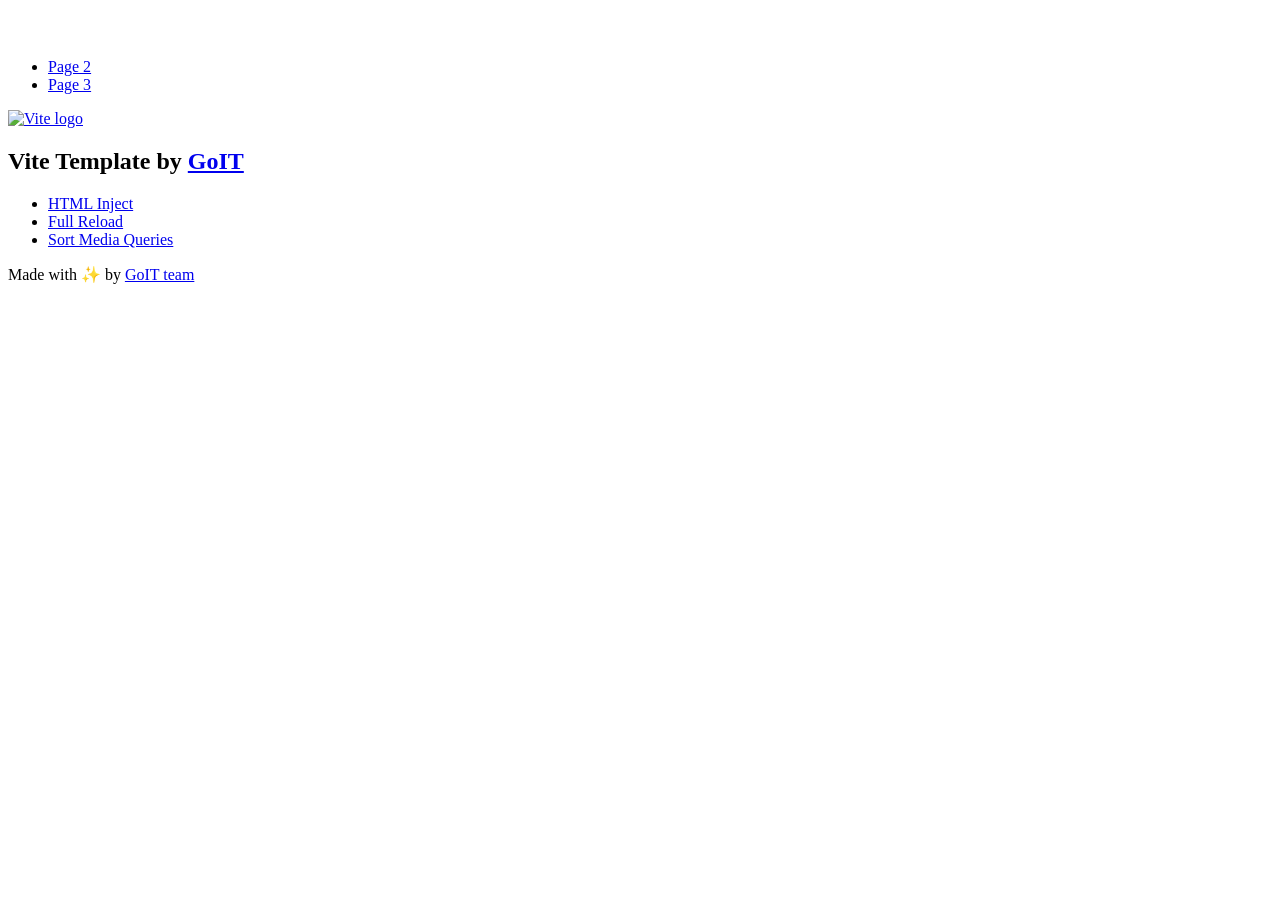
==== index.html @ e93b40c4 "Deploying to gh-pages from @ ghgerzx007-netizen/goit-js-hw-12@07532bea878be7490e0bdaa930f2829df25a1e" ====
<!DOCTYPE html>
<html lang="en">
  <head>
    <meta charset="UTF-8" />
    <link rel="icon" type="image/svg+xml" href="/goit-js-hw-12/favicon.svg" />
    <meta name="viewport" content="width=device-width, initial-scale=1.0" />
    <title>Vanilla App Template</title>
    <script type="module" crossorigin src="/goit-js-hw-12/index.js"></script>
    <link rel="stylesheet" crossorigin href="/goit-js-hw-12/assets/styles-DvPDDfy5.css">
  </head>
  <body>
    <header class="header">
  <div class="container">
    <nav class="nav">
      <a class="nav-logo" href="./index.html" aria-label="Site logo">
        <svg class="nav-logo-icon" width="100" height="30">
          <use href="/goit-js-hw-12/assets/sprite-E8vg0sBb.svg#logo"></use>
        </svg>
      </a>
      <ul class="nav-list">
        <li class="nav-item">
          <a class="nav-link {=$highlight-act}" href="./page-2.html">Page 2</a>
        </li>
        <li class="nav-item">
          <a class="nav-link {=$highlight-curr}" href="./page-3.html">Page 3</a>
        </li>
      </ul>
    </nav>
  </div>
</header>


    <main>
      <!-- Loads the specified .html file -->
      <section class="vite-promo">
  <div class="container">
    <div class="vite-promo-thumb">
      <a
        class="vite-promo-link"
        href="https://vitejs.dev/"
        target="_blank"
        rel="noopener noreferrer"
        aria-label="Link to Vite official website"
        title="Vite.js  build tool"
      >
        <!-- Path to images as from index.html file -->
        <img
          class="pic"
          src="/goit-js-hw-12/assets/vite-logo-9o_aqrTe.png"
          alt="Vite logo"
          width="640"
          height="640"
        />
      </a>
    </div>
    <h1 class="main-title">
      <span class="main-title-gradient">Vite</span>
      Template by
      <a
        class="main-title-link"
        href="https://github.com/goitacademy/vanilla-app-template"
        target="_blank"
        rel="noopener noreferrer"
      >
        GoIT
      </a>
    </h1>
  </div>
</section>

      <article class="badges">
  <div class="container">
    <ul class="badges-list">
      <li class="badges-item">
        <a
          class="badges-link"
          href="https://www.npmjs.com/package/vite-plugin-html-inject"
          target="_blank"
          rel="noopener noreferrer"
        >
          HTML Inject
        </a>
      </li>
      <li class="badges-item">
        <a
          class="badges-link"
          href="https://www.npmjs.com/package/vite-plugin-full-reload"
          target="_blank"
          rel="noopener noreferrer"
        >
          Full Reload
        </a>
      </li>
      <li class="badges-item">
        <a
          class="badges-link"
          href="https://www.npmjs.com/package/postcss-sort-media-queries"
          target="_blank"
          rel="noopener noreferrer"
        >
          Sort Media Queries
        </a>
      </li>
    </ul>
  </div>
</article>

    </main>

    <footer class="footer">
  <div class="container">
    <p class="footer-desc">
      Made with ✨ by
      <a
        class="footer-link"
        href="https://goit.global/ua/"
        target="_blank"
        rel="noopener noreferrer"
      >
        GoIT team
      </a>
    </p>
  </div>
</footer>


  </body>
</html>
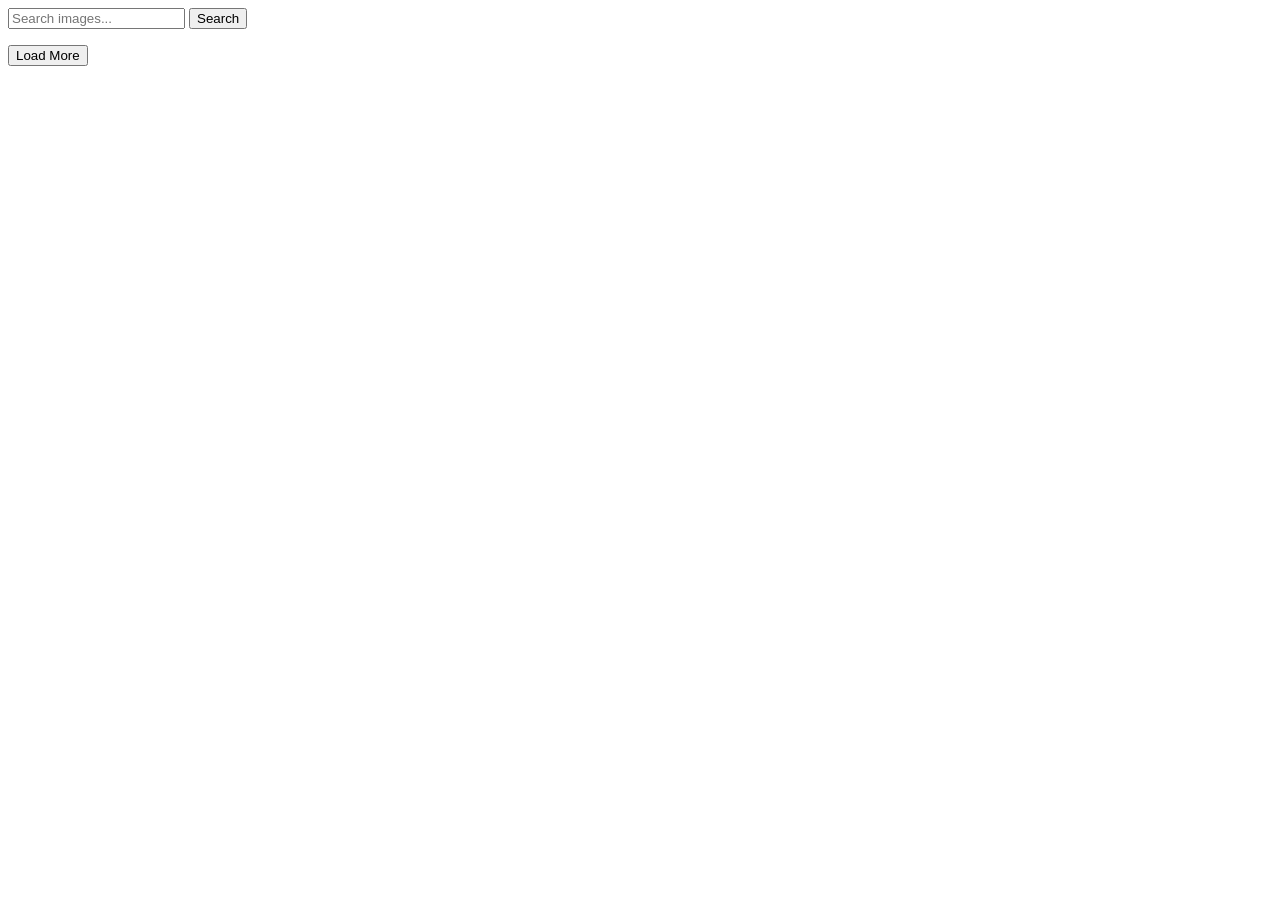
==== commit 83786268: "Deploying to gh-pages from @ ghgerzx007-netizen/goit-js-hw-12@bebd3a3d5f86c3e4de05ec923ddfde6249fdff" ====
--- a/index.html
+++ b/index.html
@@ -2,127 +2,31 @@
 <html lang="en">
   <head>
     <meta charset="UTF-8" />
-    <link rel="icon" type="image/svg+xml" href="/goit-js-hw-12/favicon.svg" />
     <meta name="viewport" content="width=device-width, initial-scale=1.0" />
-    <title>Vanilla App Template</title>
     <script type="module" crossorigin src="/goit-js-hw-12/index.js"></script>
-    <link rel="stylesheet" crossorigin href="/goit-js-hw-12/assets/styles-DvPDDfy5.css">
+    <link rel="modulepreload" crossorigin href="/goit-js-hw-12/assets/vendor-DA7D1P1a.js">
+    <link rel="stylesheet" crossorigin href="/goit-js-hw-12/assets/vendor-CWKLx11g.css">
+    <link rel="stylesheet" crossorigin href="/goit-js-hw-12/assets/index-CqtpiCMT.css">
   </head>
   <body>
-    <header class="header">
-  <div class="container">
-    <nav class="nav">
-      <a class="nav-logo" href="./index.html" aria-label="Site logo">
-        <svg class="nav-logo-icon" width="100" height="30">
-          <use href="/goit-js-hw-12/assets/sprite-E8vg0sBb.svg#logo"></use>
-        </svg>
-      </a>
-      <ul class="nav-list">
-        <li class="nav-item">
-          <a class="nav-link {=$highlight-act}" href="./page-2.html">Page 2</a>
-        </li>
-        <li class="nav-item">
-          <a class="nav-link {=$highlight-curr}" href="./page-3.html">Page 3</a>
-        </li>
-      </ul>
-    </nav>
-  </div>
-</header>
 
+<form class="form">
+  <label>
+    <input type="text" name="search-text" placeholder="Search images..." required>
+  </label>
+  <button type="submit">Search</button>
+  
+</form> 
+  
 
-    <main>
-      <!-- Loads the specified .html file -->
-      <section class="vite-promo">
-  <div class="container">
-    <div class="vite-promo-thumb">
-      <a
-        class="vite-promo-link"
-        href="https://vitejs.dev/"
-        target="_blank"
-        rel="noopener noreferrer"
-        aria-label="Link to Vite official website"
-        title="Vite.js  build tool"
-      >
-        <!-- Path to images as from index.html file -->
-        <img
-          class="pic"
-          src="/goit-js-hw-12/assets/vite-logo-9o_aqrTe.png"
-          alt="Vite logo"
-          width="640"
-          height="640"
-        />
-      </a>
-    </div>
-    <h1 class="main-title">
-      <span class="main-title-gradient">Vite</span>
-      Template by
-      <a
-        class="main-title-link"
-        href="https://github.com/goitacademy/vanilla-app-template"
-        target="_blank"
-        rel="noopener noreferrer"
-      >
-        GoIT
-      </a>
-    </h1>
-  </div>
-</section>
+<div class="gallery-container">
+  <ul class="gallery">
 
-      <article class="badges">
-  <div class="container">
-    <ul class="badges-list">
-      <li class="badges-item">
-        <a
-          class="badges-link"
-          href="https://www.npmjs.com/package/vite-plugin-html-inject"
-          target="_blank"
-          rel="noopener noreferrer"
-        >
-          HTML Inject
-        </a>
-      </li>
-      <li class="badges-item">
-        <a
-          class="badges-link"
-          href="https://www.npmjs.com/package/vite-plugin-full-reload"
-          target="_blank"
-          rel="noopener noreferrer"
-        >
-          Full Reload
-        </a>
-      </li>
-      <li class="badges-item">
-        <a
-          class="badges-link"
-          href="https://www.npmjs.com/package/postcss-sort-media-queries"
-          target="_blank"
-          rel="noopener noreferrer"
-        >
-          Sort Media Queries
-        </a>
-      </li>
-    </ul>
-  </div>
-</article>
+  </ul>
 
-    </main>
-
-    <footer class="footer">
-  <div class="container">
-    <p class="footer-desc">
-      Made with ✨ by
-      <a
-        class="footer-link"
-        href="https://goit.global/ua/"
-        target="_blank"
-        rel="noopener noreferrer"
-      >
-        GoIT team
-      </a>
-    </p>
-  </div>
-</footer>
-
+</div>
+<button class="load-more">Load More</button>
+<span class="loader"></span>
 
   </body>
 </html>
